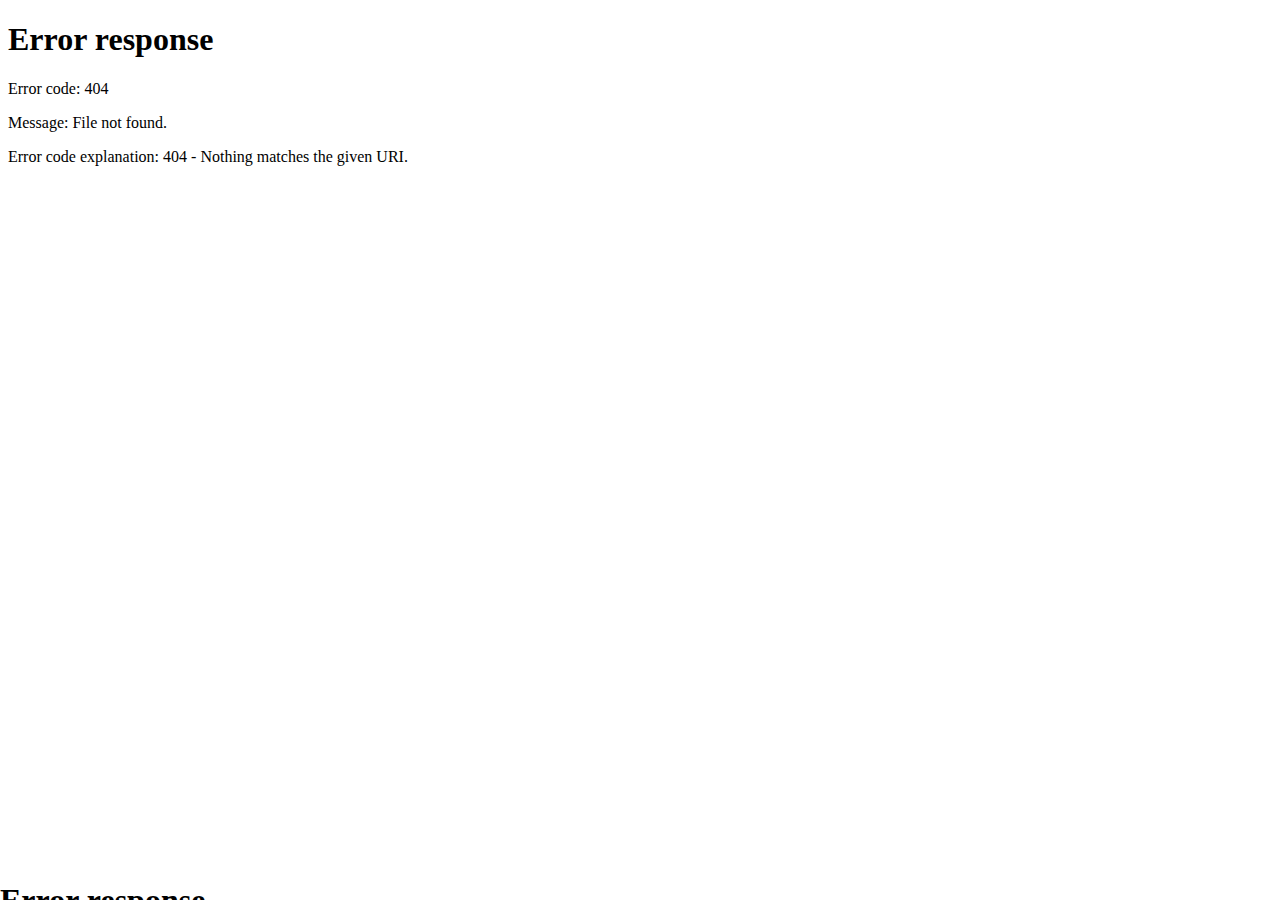
==== index.html @ fbbfac8f "Add files via upload" ====
<!-- saved from url=(0043)file:///C:/Users/1/Downloads/mp-billing.htm -->
<html xmlns:v="urn:schemas-microsoft-com:vml" xmlns:o="urn:schemas-microsoft-com:office:office" xmlns:x="urn:schemas-microsoft-com:office:excel" xmlns="http://www.w3.org/TR/REC-html40"><head><meta http-equiv="Content-Type" content="text/html; charset=UTF-8">
<meta name="Excel Workbook Frameset">

<meta name="ProgId" content="Excel.Sheet">
<meta name="Generator" content="Microsoft Excel 15">
<link rel="File-List" href="file:///C:/Users/1/Downloads/mp-billing_files/filelist.xml">
<!--[if !supportTabStrip]-->
<link id="shLink" href="file:///C:/Users/1/Downloads/mp-billing_files/sheet001.htm">

<link id="shLink">

<script language="JavaScript">
<!--
 var c_lTabs=1;

 var c_rgszSh=new Array(c_lTabs);
 c_rgszSh[0] = "Sheet3";



 var c_rgszClr=new Array(8);
 c_rgszClr[0]="window";
 c_rgszClr[1]="buttonface";
 c_rgszClr[2]="windowframe";
 c_rgszClr[3]="windowtext";
 c_rgszClr[4]="threedlightshadow";
 c_rgszClr[5]="threedhighlight";
 c_rgszClr[6]="threeddarkshadow";
 c_rgszClr[7]="threedshadow";

 var g_iShCur;
 var g_rglTabX=new Array(c_lTabs);

function fnGetIEVer()
{
 var ua=window.navigator.userAgent
 var msie=ua.indexOf("MSIE")
 if (msie>0 && window.navigator.platform=="Win32")
  return parseInt(ua.substring(msie+5,ua.indexOf(".", msie)));
 else
  return 0;
}

function fnBuildFrameset()
{
 var szHTML="<frameset rows=\"*,18\" border=0 width=0 frameborder=no framespacing=0>"+
  "<frame src=\""+document.all.item("shLink")[0].href+"\" name=\"frSheet\" noresize>"+
  "<frameset cols=\"54,*\" border=0 width=0 frameborder=no framespacing=0>"+
  "<frame src=\"\" name=\"frScroll\" marginwidth=0 marginheight=0 scrolling=no>"+
  "<frame src=\"\" name=\"frTabs\" marginwidth=0 marginheight=0 scrolling=no>"+
  "</frameset></frameset><plaintext>";

 with (document) {
  open("text/html","replace");
  write(szHTML);
  close();
 }

 fnBuildTabStrip();
}

function fnBuildTabStrip()
{
 var szHTML=
  "<html><head><style>.clScroll {font:8pt Courier New;color:"+c_rgszClr[6]+";cursor:default;line-height:10pt;}"+
  ".clScroll2 {font:10pt Arial;color:"+c_rgszClr[6]+";cursor:default;line-height:11pt;}</style></head>"+
  "<body onclick=\"event.returnValue=false;\" ondragstart=\"event.returnValue=false;\" onselectstart=\"event.returnValue=false;\" bgcolor="+c_rgszClr[4]+" topmargin=0 leftmargin=0><table cellpadding=0 cellspacing=0 width=100%>"+
  "<tr><td colspan=6 height=1 bgcolor="+c_rgszClr[2]+"></td></tr>"+
  "<tr><td style=\"font:1pt\">&nbsp;<td>"+
  "<td valign=top id=tdScroll class=\"clScroll\" onclick=\"parent.fnFastScrollTabs(0);\" onmouseover=\"parent.fnMouseOverScroll(0);\" onmouseout=\"parent.fnMouseOutScroll(0);\"><a>&#171;</a></td>"+
  "<td valign=top id=tdScroll class=\"clScroll2\" onclick=\"parent.fnScrollTabs(0);\" ondblclick=\"parent.fnScrollTabs(0);\" onmouseover=\"parent.fnMouseOverScroll(1);\" onmouseout=\"parent.fnMouseOutScroll(1);\"><a>&lt</a></td>"+
  "<td valign=top id=tdScroll class=\"clScroll2\" onclick=\"parent.fnScrollTabs(1);\" ondblclick=\"parent.fnScrollTabs(1);\" onmouseover=\"parent.fnMouseOverScroll(2);\" onmouseout=\"parent.fnMouseOutScroll(2);\"><a>&gt</a></td>"+
  "<td valign=top id=tdScroll class=\"clScroll\" onclick=\"parent.fnFastScrollTabs(1);\" onmouseover=\"parent.fnMouseOverScroll(3);\" onmouseout=\"parent.fnMouseOutScroll(3);\"><a>&#187;</a></td>"+
  "<td style=\"font:1pt\">&nbsp;<td></tr></table></body></html>";

 with (frames['frScroll'].document) {
  open("text/html","replace");
  write(szHTML);
  close();
 }

 szHTML =
  "<html><head>"+
  "<style>A:link,A:visited,A:active {text-decoration:none;"+"color:"+c_rgszClr[3]+";}"+
  ".clTab {cursor:hand;background:"+c_rgszClr[1]+";font:9pt Arial;padding-left:3px;padding-right:3px;text-align:center;}"+
  ".clBorder {background:"+c_rgszClr[2]+";font:1pt;}"+
  "</style></head><body onload=\"parent.fnInit();\" onselectstart=\"event.returnValue=false;\" ondragstart=\"event.returnValue=false;\" bgcolor="+c_rgszClr[4]+
  " topmargin=0 leftmargin=0><table id=tbTabs cellpadding=0 cellspacing=0>";

 var iCellCount=(c_lTabs+1)*2;

 var i;
 for (i=0;i<iCellCount;i+=2)
  szHTML+="<col width=1><col>";

 var iRow;
 for (iRow=0;iRow<6;iRow++) {

  szHTML+="<tr>";

  if (iRow==5)
   szHTML+="<td colspan="+iCellCount+"></td>";
  else {
   if (iRow==0) {
    for(i=0;i<iCellCount;i++)
     szHTML+="<td height=1 class=\"clBorder\"></td>";
   } else if (iRow==1) {
    for(i=0;i<c_lTabs;i++) {
     szHTML+="<td height=1 nowrap class=\"clBorder\">&nbsp;</td>";
     szHTML+=
      "<td id=tdTab height=1 nowrap class=\"clTab\" onmouseover=\"parent.fnMouseOverTab("+i+");\" onmouseout=\"parent.fnMouseOutTab("+i+");\">"+
      "<a href=\""+document.all.item("shLink")[i].href+"\" target=\"frSheet\" id=aTab>&nbsp;"+c_rgszSh[i]+"&nbsp;</a></td>";
    }
    szHTML+="<td id=tdTab height=1 nowrap class=\"clBorder\"><a id=aTab>&nbsp;</a></td><td width=100%></td>";
   } else if (iRow==2) {
    for (i=0;i<c_lTabs;i++)
     szHTML+="<td height=1></td><td height=1 class=\"clBorder\"></td>";
    szHTML+="<td height=1></td><td height=1></td>";
   } else if (iRow==3) {
    for (i=0;i<iCellCount;i++)
     szHTML+="<td height=1></td>";
   } else if (iRow==4) {
    for (i=0;i<c_lTabs;i++)
     szHTML+="<td height=1 width=1></td><td height=1></td>";
    szHTML+="<td height=1 width=1></td><td></td>";
   }
  }
  szHTML+="</tr>";
 }

 szHTML+="</table></body></html>";
 with (frames['frTabs'].document) {
  open("text/html","replace");
  charset=document.charset;
  write(szHTML);
  close();
 }
}

function fnInit()
{
 g_rglTabX[0]=0;
 var i;
 for (i=1;i<=c_lTabs;i++)
  with (frames['frTabs'].document.all.tbTabs.rows[1].cells[fnTabToCol(i-1)])
   g_rglTabX[i]=offsetLeft+offsetWidth-6;
}

function fnTabToCol(iTab)
{
 return 2*iTab+1;
}

function fnNextTab(fDir)
{
 var iNextTab=-1;
 var i;

 with (frames['frTabs'].document.body) {
  if (fDir==0) {
   if (scrollLeft>0) {
    for (i=0;i<c_lTabs&&g_rglTabX[i]<scrollLeft;i++);
    if (i<c_lTabs)
     iNextTab=i-1;
   }
  } else {
   if (g_rglTabX[c_lTabs]+6>offsetWidth+scrollLeft) {
    for (i=0;i<c_lTabs&&g_rglTabX[i]<=scrollLeft;i++);
    if (i<c_lTabs)
     iNextTab=i;
   }
  }
 }
 return iNextTab;
}

function fnScrollTabs(fDir)
{
 var iNextTab=fnNextTab(fDir);

 if (iNextTab>=0) {
  frames['frTabs'].scroll(g_rglTabX[iNextTab],0);
  return true;
 } else
  return false;
}

function fnFastScrollTabs(fDir)
{
 if (c_lTabs>16)
  frames['frTabs'].scroll(g_rglTabX[fDir?c_lTabs-1:0],0);
 else
  if (fnScrollTabs(fDir)>0) window.setTimeout("fnFastScrollTabs("+fDir+");",5);
}

function fnSetTabProps(iTab,fActive)
{
 var iCol=fnTabToCol(iTab);
 var i;

 if (iTab>=0) {
  with (frames['frTabs'].document.all) {
   with (tbTabs) {
    for (i=0;i<=4;i++) {
     with (rows[i]) {
      if (i==0)
       cells[iCol].style.background=c_rgszClr[fActive?0:2];
      else if (i>0 && i<4) {
       if (fActive) {
        cells[iCol-1].style.background=c_rgszClr[2];
        cells[iCol].style.background=c_rgszClr[0];
        cells[iCol+1].style.background=c_rgszClr[2];
       } else {
        if (i==1) {
         cells[iCol-1].style.background=c_rgszClr[2];
         cells[iCol].style.background=c_rgszClr[1];
         cells[iCol+1].style.background=c_rgszClr[2];
        } else {
         cells[iCol-1].style.background=c_rgszClr[4];
         cells[iCol].style.background=c_rgszClr[(i==2)?2:4];
         cells[iCol+1].style.background=c_rgszClr[4];
        }
       }
      } else
       cells[iCol].style.background=c_rgszClr[fActive?2:4];
     }
    }
   }
   with (aTab[iTab].style) {
    cursor=(fActive?"default":"hand");
    color=c_rgszClr[3];
   }
  }
 }
}

function fnMouseOverScroll(iCtl)
{
 frames['frScroll'].document.all.tdScroll[iCtl].style.color=c_rgszClr[7];
}

function fnMouseOutScroll(iCtl)
{
 frames['frScroll'].document.all.tdScroll[iCtl].style.color=c_rgszClr[6];
}

function fnMouseOverTab(iTab)
{
 if (iTab!=g_iShCur) {
  var iCol=fnTabToCol(iTab);
  with (frames['frTabs'].document.all) {
   tdTab[iTab].style.background=c_rgszClr[5];
  }
 }
}

function fnMouseOutTab(iTab)
{
 if (iTab>=0) {
  var elFrom=frames['frTabs'].event.srcElement;
  var elTo=frames['frTabs'].event.toElement;

  if ((!elTo) ||
   (elFrom.tagName==elTo.tagName) ||
   (elTo.tagName=="A" && elTo.parentElement!=elFrom) ||
   (elFrom.tagName=="A" && elFrom.parentElement!=elTo)) {

   if (iTab!=g_iShCur) {
    with (frames['frTabs'].document.all) {
     tdTab[iTab].style.background=c_rgszClr[1];
    }
   }
  }
 }
}

function fnSetActiveSheet(iSh)
{
 if (iSh!=g_iShCur) {
  fnSetTabProps(g_iShCur,false);
  fnSetTabProps(iSh,true);
  g_iShCur=iSh;
 }
}

 window.g_iIEVer=fnGetIEVer();
 if (window.g_iIEVer>=4)
  fnBuildFrameset();
//-->
</script>
<!--[endif]--><!--[if gte mso 9]><xml>
 <x:ExcelWorkbook>
  <x:ExcelWorksheets>
   <x:ExcelWorksheet>
    <x:Name>Sheet3</x:Name>
    <x:WorksheetSource HRef="mp-billing_files/sheet001.htm"/>
   </x:ExcelWorksheet>
  </x:ExcelWorksheets>
  <x:Stylesheet HRef="mp-billing_files/stylesheet.css"/>
  <x:WindowHeight>6684</x:WindowHeight>
  <x:WindowWidth>10536</x:WindowWidth>
  <x:WindowTopX>0</x:WindowTopX>
  <x:WindowTopY>0</x:WindowTopY>
  <x:ProtectStructure>False</x:ProtectStructure>
  <x:ProtectWindows>False</x:ProtectWindows>
 </x:ExcelWorkbook>
</xml><![endif]-->
</head>

<frameset rows="*,39" border="0" width="0" frameborder="no" framespacing="0">
 <frame src="./index_files/sheet001.html" name="frSheet">
 <frame src="./index_files/tabstrip.html" name="frTabs" marginwidth="0" marginheight="0">
 <noframes>
  <body>
   <p>This page uses frames, but your browser doesn't support them.</p>
  </body>
 </noframes>
</frameset>

</html>
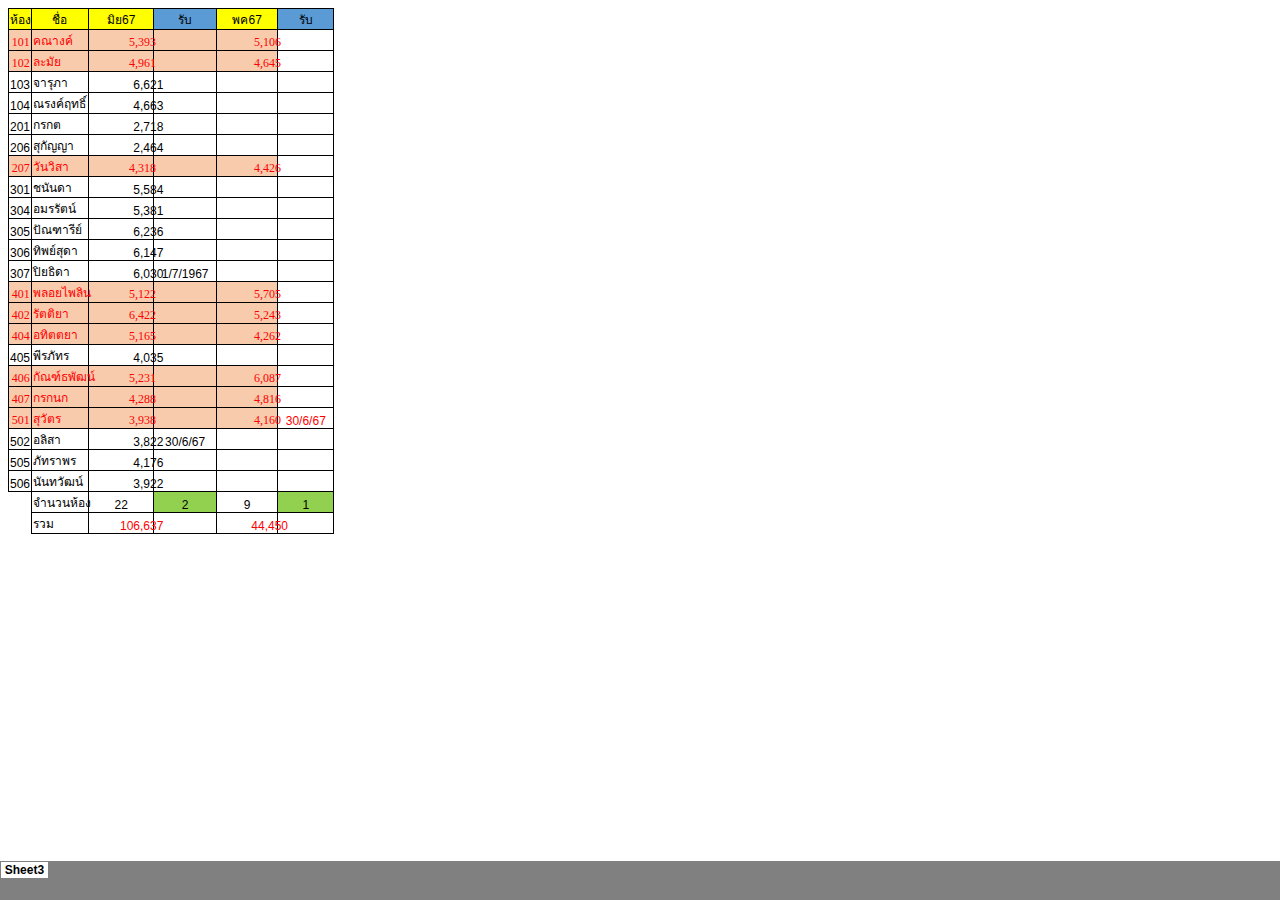
==== commit 2ad5bc7d: "Update and rename mp-billing.htm to index.html" ====
--- a/index.html
+++ b/index.html
@@ -1,322 +1,324 @@
-
-<!-- saved from url=(0043)file:///C:/Users/1/Downloads/mp-billing.htm -->
-<html xmlns:v="urn:schemas-microsoft-com:vml" xmlns:o="urn:schemas-microsoft-com:office:office" xmlns:x="urn:schemas-microsoft-com:office:excel" xmlns="http://www.w3.org/TR/REC-html40"><head><meta http-equiv="Content-Type" content="text/html; charset=UTF-8">
-<meta name="Excel Workbook Frameset">
-
-<meta name="ProgId" content="Excel.Sheet">
-<meta name="Generator" content="Microsoft Excel 15">
-<link rel="File-List" href="file:///C:/Users/1/Downloads/mp-billing_files/filelist.xml">
-<!--[if !supportTabStrip]-->
-<link id="shLink" href="file:///C:/Users/1/Downloads/mp-billing_files/sheet001.htm">
-
-<link id="shLink">
-
-<script language="JavaScript">
-<!--
- var c_lTabs=1;
-
- var c_rgszSh=new Array(c_lTabs);
- c_rgszSh[0] = "Sheet3";
-
-
-
- var c_rgszClr=new Array(8);
- c_rgszClr[0]="window";
- c_rgszClr[1]="buttonface";
- c_rgszClr[2]="windowframe";
- c_rgszClr[3]="windowtext";
- c_rgszClr[4]="threedlightshadow";
- c_rgszClr[5]="threedhighlight";
- c_rgszClr[6]="threeddarkshadow";
- c_rgszClr[7]="threedshadow";
-
- var g_iShCur;
- var g_rglTabX=new Array(c_lTabs);
-
-function fnGetIEVer()
-{
- var ua=window.navigator.userAgent
- var msie=ua.indexOf("MSIE")
- if (msie>0 && window.navigator.platform=="Win32")
-  return parseInt(ua.substring(msie+5,ua.indexOf(".", msie)));
- else
-  return 0;
-}
-
-function fnBuildFrameset()
-{
- var szHTML="<frameset rows=\"*,18\" border=0 width=0 frameborder=no framespacing=0>"+
-  "<frame src=\""+document.all.item("shLink")[0].href+"\" name=\"frSheet\" noresize>"+
-  "<frameset cols=\"54,*\" border=0 width=0 frameborder=no framespacing=0>"+
-  "<frame src=\"\" name=\"frScroll\" marginwidth=0 marginheight=0 scrolling=no>"+
-  "<frame src=\"\" name=\"frTabs\" marginwidth=0 marginheight=0 scrolling=no>"+
-  "</frameset></frameset><plaintext>";
-
- with (document) {
-  open("text/html","replace");
-  write(szHTML);
-  close();
- }
-
- fnBuildTabStrip();
-}
-
-function fnBuildTabStrip()
-{
- var szHTML=
-  "<html><head><style>.clScroll {font:8pt Courier New;color:"+c_rgszClr[6]+";cursor:default;line-height:10pt;}"+
-  ".clScroll2 {font:10pt Arial;color:"+c_rgszClr[6]+";cursor:default;line-height:11pt;}</style></head>"+
-  "<body onclick=\"event.returnValue=false;\" ondragstart=\"event.returnValue=false;\" onselectstart=\"event.returnValue=false;\" bgcolor="+c_rgszClr[4]+" topmargin=0 leftmargin=0><table cellpadding=0 cellspacing=0 width=100%>"+
-  "<tr><td colspan=6 height=1 bgcolor="+c_rgszClr[2]+"></td></tr>"+
-  "<tr><td style=\"font:1pt\">&nbsp;<td>"+
-  "<td valign=top id=tdScroll class=\"clScroll\" onclick=\"parent.fnFastScrollTabs(0);\" onmouseover=\"parent.fnMouseOverScroll(0);\" onmouseout=\"parent.fnMouseOutScroll(0);\"><a>&#171;</a></td>"+
-  "<td valign=top id=tdScroll class=\"clScroll2\" onclick=\"parent.fnScrollTabs(0);\" ondblclick=\"parent.fnScrollTabs(0);\" onmouseover=\"parent.fnMouseOverScroll(1);\" onmouseout=\"parent.fnMouseOutScroll(1);\"><a>&lt</a></td>"+
-  "<td valign=top id=tdScroll class=\"clScroll2\" onclick=\"parent.fnScrollTabs(1);\" ondblclick=\"parent.fnScrollTabs(1);\" onmouseover=\"parent.fnMouseOverScroll(2);\" onmouseout=\"parent.fnMouseOutScroll(2);\"><a>&gt</a></td>"+
-  "<td valign=top id=tdScroll class=\"clScroll\" onclick=\"parent.fnFastScrollTabs(1);\" onmouseover=\"parent.fnMouseOverScroll(3);\" onmouseout=\"parent.fnMouseOutScroll(3);\"><a>&#187;</a></td>"+
-  "<td style=\"font:1pt\">&nbsp;<td></tr></table></body></html>";
-
- with (frames['frScroll'].document) {
-  open("text/html","replace");
-  write(szHTML);
-  close();
- }
-
- szHTML =
-  "<html><head>"+
-  "<style>A:link,A:visited,A:active {text-decoration:none;"+"color:"+c_rgszClr[3]+";}"+
-  ".clTab {cursor:hand;background:"+c_rgszClr[1]+";font:9pt Arial;padding-left:3px;padding-right:3px;text-align:center;}"+
-  ".clBorder {background:"+c_rgszClr[2]+";font:1pt;}"+
-  "</style></head><body onload=\"parent.fnInit();\" onselectstart=\"event.returnValue=false;\" ondragstart=\"event.returnValue=false;\" bgcolor="+c_rgszClr[4]+
-  " topmargin=0 leftmargin=0><table id=tbTabs cellpadding=0 cellspacing=0>";
-
- var iCellCount=(c_lTabs+1)*2;
-
- var i;
- for (i=0;i<iCellCount;i+=2)
-  szHTML+="<col width=1><col>";
-
- var iRow;
- for (iRow=0;iRow<6;iRow++) {
-
-  szHTML+="<tr>";
-
-  if (iRow==5)
-   szHTML+="<td colspan="+iCellCount+"></td>";
-  else {
-   if (iRow==0) {
-    for(i=0;i<iCellCount;i++)
-     szHTML+="<td height=1 class=\"clBorder\"></td>";
-   } else if (iRow==1) {
-    for(i=0;i<c_lTabs;i++) {
-     szHTML+="<td height=1 nowrap class=\"clBorder\">&nbsp;</td>";
-     szHTML+=
-      "<td id=tdTab height=1 nowrap class=\"clTab\" onmouseover=\"parent.fnMouseOverTab("+i+");\" onmouseout=\"parent.fnMouseOutTab("+i+");\">"+
-      "<a href=\""+document.all.item("shLink")[i].href+"\" target=\"frSheet\" id=aTab>&nbsp;"+c_rgszSh[i]+"&nbsp;</a></td>";
-    }
-    szHTML+="<td id=tdTab height=1 nowrap class=\"clBorder\"><a id=aTab>&nbsp;</a></td><td width=100%></td>";
-   } else if (iRow==2) {
-    for (i=0;i<c_lTabs;i++)
-     szHTML+="<td height=1></td><td height=1 class=\"clBorder\"></td>";
-    szHTML+="<td height=1></td><td height=1></td>";
-   } else if (iRow==3) {
-    for (i=0;i<iCellCount;i++)
-     szHTML+="<td height=1></td>";
-   } else if (iRow==4) {
-    for (i=0;i<c_lTabs;i++)
-     szHTML+="<td height=1 width=1></td><td height=1></td>";
-    szHTML+="<td height=1 width=1></td><td></td>";
-   }
-  }
-  szHTML+="</tr>";
- }
-
- szHTML+="</table></body></html>";
- with (frames['frTabs'].document) {
-  open("text/html","replace");
-  charset=document.charset;
-  write(szHTML);
-  close();
- }
-}
-
-function fnInit()
-{
- g_rglTabX[0]=0;
- var i;
- for (i=1;i<=c_lTabs;i++)
-  with (frames['frTabs'].document.all.tbTabs.rows[1].cells[fnTabToCol(i-1)])
-   g_rglTabX[i]=offsetLeft+offsetWidth-6;
-}
-
-function fnTabToCol(iTab)
-{
- return 2*iTab+1;
-}
-
-function fnNextTab(fDir)
-{
- var iNextTab=-1;
- var i;
-
- with (frames['frTabs'].document.body) {
-  if (fDir==0) {
-   if (scrollLeft>0) {
-    for (i=0;i<c_lTabs&&g_rglTabX[i]<scrollLeft;i++);
-    if (i<c_lTabs)
-     iNextTab=i-1;
-   }
-  } else {
-   if (g_rglTabX[c_lTabs]+6>offsetWidth+scrollLeft) {
-    for (i=0;i<c_lTabs&&g_rglTabX[i]<=scrollLeft;i++);
-    if (i<c_lTabs)
-     iNextTab=i;
-   }
-  }
- }
- return iNextTab;
-}
-
-function fnScrollTabs(fDir)
-{
- var iNextTab=fnNextTab(fDir);
-
- if (iNextTab>=0) {
-  frames['frTabs'].scroll(g_rglTabX[iNextTab],0);
-  return true;
- } else
-  return false;
-}
-
-function fnFastScrollTabs(fDir)
-{
- if (c_lTabs>16)
-  frames['frTabs'].scroll(g_rglTabX[fDir?c_lTabs-1:0],0);
- else
-  if (fnScrollTabs(fDir)>0) window.setTimeout("fnFastScrollTabs("+fDir+");",5);
-}
-
-function fnSetTabProps(iTab,fActive)
-{
- var iCol=fnTabToCol(iTab);
- var i;
-
- if (iTab>=0) {
-  with (frames['frTabs'].document.all) {
-   with (tbTabs) {
-    for (i=0;i<=4;i++) {
-     with (rows[i]) {
-      if (i==0)
-       cells[iCol].style.background=c_rgszClr[fActive?0:2];
-      else if (i>0 && i<4) {
-       if (fActive) {
-        cells[iCol-1].style.background=c_rgszClr[2];
-        cells[iCol].style.background=c_rgszClr[0];
-        cells[iCol+1].style.background=c_rgszClr[2];
-       } else {
-        if (i==1) {
-         cells[iCol-1].style.background=c_rgszClr[2];
-         cells[iCol].style.background=c_rgszClr[1];
-         cells[iCol+1].style.background=c_rgszClr[2];
-        } else {
-         cells[iCol-1].style.background=c_rgszClr[4];
-         cells[iCol].style.background=c_rgszClr[(i==2)?2:4];
-         cells[iCol+1].style.background=c_rgszClr[4];
-        }
-       }
-      } else
-       cells[iCol].style.background=c_rgszClr[fActive?2:4];
-     }
-    }
-   }
-   with (aTab[iTab].style) {
-    cursor=(fActive?"default":"hand");
-    color=c_rgszClr[3];
-   }
-  }
- }
-}
-
-function fnMouseOverScroll(iCtl)
-{
- frames['frScroll'].document.all.tdScroll[iCtl].style.color=c_rgszClr[7];
-}
-
-function fnMouseOutScroll(iCtl)
-{
- frames['frScroll'].document.all.tdScroll[iCtl].style.color=c_rgszClr[6];
-}
-
-function fnMouseOverTab(iTab)
-{
- if (iTab!=g_iShCur) {
-  var iCol=fnTabToCol(iTab);
-  with (frames['frTabs'].document.all) {
-   tdTab[iTab].style.background=c_rgszClr[5];
-  }
- }
-}
-
-function fnMouseOutTab(iTab)
-{
- if (iTab>=0) {
-  var elFrom=frames['frTabs'].event.srcElement;
-  var elTo=frames['frTabs'].event.toElement;
-
-  if ((!elTo) ||
-   (elFrom.tagName==elTo.tagName) ||
-   (elTo.tagName=="A" && elTo.parentElement!=elFrom) ||
-   (elFrom.tagName=="A" && elFrom.parentElement!=elTo)) {
-
-   if (iTab!=g_iShCur) {
-    with (frames['frTabs'].document.all) {
-     tdTab[iTab].style.background=c_rgszClr[1];
-    }
-   }
-  }
- }
-}
-
-function fnSetActiveSheet(iSh)
-{
- if (iSh!=g_iShCur) {
-  fnSetTabProps(g_iShCur,false);
-  fnSetTabProps(iSh,true);
-  g_iShCur=iSh;
- }
-}
-
- window.g_iIEVer=fnGetIEVer();
- if (window.g_iIEVer>=4)
-  fnBuildFrameset();
-//-->
-</script>
-<!--[endif]--><!--[if gte mso 9]><xml>
- <x:ExcelWorkbook>
-  <x:ExcelWorksheets>
-   <x:ExcelWorksheet>
-    <x:Name>Sheet3</x:Name>
-    <x:WorksheetSource HRef="mp-billing_files/sheet001.htm"/>
-   </x:ExcelWorksheet>
-  </x:ExcelWorksheets>
-  <x:Stylesheet HRef="mp-billing_files/stylesheet.css"/>
-  <x:WindowHeight>6684</x:WindowHeight>
-  <x:WindowWidth>10536</x:WindowWidth>
-  <x:WindowTopX>0</x:WindowTopX>
-  <x:WindowTopY>0</x:WindowTopY>
-  <x:ProtectStructure>False</x:ProtectStructure>
-  <x:ProtectWindows>False</x:ProtectWindows>
- </x:ExcelWorkbook>
-</xml><![endif]-->
-</head>
-
-<frameset rows="*,39" border="0" width="0" frameborder="no" framespacing="0">
- <frame src="./index_files/sheet001.html" name="frSheet">
- <frame src="./index_files/tabstrip.html" name="frTabs" marginwidth="0" marginheight="0">
- <noframes>
-  <body>
-   <p>This page uses frames, but your browser doesn't support them.</p>
-  </body>
- </noframes>
-</frameset>
-
-</html>+<html xmlns:v="urn:schemas-microsoft-com:vml"
+xmlns:o="urn:schemas-microsoft-com:office:office"
+xmlns:x="urn:schemas-microsoft-com:office:excel"
+xmlns="http://www.w3.org/TR/REC-html40">
+
+<head>
+<meta name="Excel Workbook Frameset">
+<meta http-equiv=Content-Type content="text/html; charset=utf-8">
+<meta name=ProgId content=Excel.Sheet>
+<meta name=Generator content="Microsoft Excel 15">
+<link rel=File-List href="mp-billing_files/filelist.xml">
+<![if !supportTabStrip]>
+<link id="shLink" href="mp-billing_files/sheet001.htm">
+
+<link id="shLink">
+
+<script language="JavaScript">
+<!--
+ var c_lTabs=1;
+
+ var c_rgszSh=new Array(c_lTabs);
+ c_rgszSh[0] = "Sheet3";
+
+
+
+ var c_rgszClr=new Array(8);
+ c_rgszClr[0]="window";
+ c_rgszClr[1]="buttonface";
+ c_rgszClr[2]="windowframe";
+ c_rgszClr[3]="windowtext";
+ c_rgszClr[4]="threedlightshadow";
+ c_rgszClr[5]="threedhighlight";
+ c_rgszClr[6]="threeddarkshadow";
+ c_rgszClr[7]="threedshadow";
+
+ var g_iShCur;
+ var g_rglTabX=new Array(c_lTabs);
+
+function fnGetIEVer()
+{
+ var ua=window.navigator.userAgent
+ var msie=ua.indexOf("MSIE")
+ if (msie>0 && window.navigator.platform=="Win32")
+  return parseInt(ua.substring(msie+5,ua.indexOf(".", msie)));
+ else
+  return 0;
+}
+
+function fnBuildFrameset()
+{
+ var szHTML="<frameset rows=\"*,18\" border=0 width=0 frameborder=no framespacing=0>"+
+  "<frame src=\""+document.all.item("shLink")[0].href+"\" name=\"frSheet\" noresize>"+
+  "<frameset cols=\"54,*\" border=0 width=0 frameborder=no framespacing=0>"+
+  "<frame src=\"\" name=\"frScroll\" marginwidth=0 marginheight=0 scrolling=no>"+
+  "<frame src=\"\" name=\"frTabs\" marginwidth=0 marginheight=0 scrolling=no>"+
+  "</frameset></frameset><plaintext>";
+
+ with (document) {
+  open("text/html","replace");
+  write(szHTML);
+  close();
+ }
+
+ fnBuildTabStrip();
+}
+
+function fnBuildTabStrip()
+{
+ var szHTML=
+  "<html><head><style>.clScroll {font:8pt Courier New;color:"+c_rgszClr[6]+";cursor:default;line-height:10pt;}"+
+  ".clScroll2 {font:10pt Arial;color:"+c_rgszClr[6]+";cursor:default;line-height:11pt;}</style></head>"+
+  "<body onclick=\"event.returnValue=false;\" ondragstart=\"event.returnValue=false;\" onselectstart=\"event.returnValue=false;\" bgcolor="+c_rgszClr[4]+" topmargin=0 leftmargin=0><table cellpadding=0 cellspacing=0 width=100%>"+
+  "<tr><td colspan=6 height=1 bgcolor="+c_rgszClr[2]+"></td></tr>"+
+  "<tr><td style=\"font:1pt\">&nbsp;<td>"+
+  "<td valign=top id=tdScroll class=\"clScroll\" onclick=\"parent.fnFastScrollTabs(0);\" onmouseover=\"parent.fnMouseOverScroll(0);\" onmouseout=\"parent.fnMouseOutScroll(0);\"><a>&#171;</a></td>"+
+  "<td valign=top id=tdScroll class=\"clScroll2\" onclick=\"parent.fnScrollTabs(0);\" ondblclick=\"parent.fnScrollTabs(0);\" onmouseover=\"parent.fnMouseOverScroll(1);\" onmouseout=\"parent.fnMouseOutScroll(1);\"><a>&lt</a></td>"+
+  "<td valign=top id=tdScroll class=\"clScroll2\" onclick=\"parent.fnScrollTabs(1);\" ondblclick=\"parent.fnScrollTabs(1);\" onmouseover=\"parent.fnMouseOverScroll(2);\" onmouseout=\"parent.fnMouseOutScroll(2);\"><a>&gt</a></td>"+
+  "<td valign=top id=tdScroll class=\"clScroll\" onclick=\"parent.fnFastScrollTabs(1);\" onmouseover=\"parent.fnMouseOverScroll(3);\" onmouseout=\"parent.fnMouseOutScroll(3);\"><a>&#187;</a></td>"+
+  "<td style=\"font:1pt\">&nbsp;<td></tr></table></body></html>";
+
+ with (frames['frScroll'].document) {
+  open("text/html","replace");
+  write(szHTML);
+  close();
+ }
+
+ szHTML =
+  "<html><head>"+
+  "<style>A:link,A:visited,A:active {text-decoration:none;"+"color:"+c_rgszClr[3]+";}"+
+  ".clTab {cursor:hand;background:"+c_rgszClr[1]+";font:9pt Arial;padding-left:3px;padding-right:3px;text-align:center;}"+
+  ".clBorder {background:"+c_rgszClr[2]+";font:1pt;}"+
+  "</style></head><body onload=\"parent.fnInit();\" onselectstart=\"event.returnValue=false;\" ondragstart=\"event.returnValue=false;\" bgcolor="+c_rgszClr[4]+
+  " topmargin=0 leftmargin=0><table id=tbTabs cellpadding=0 cellspacing=0>";
+
+ var iCellCount=(c_lTabs+1)*2;
+
+ var i;
+ for (i=0;i<iCellCount;i+=2)
+  szHTML+="<col width=1><col>";
+
+ var iRow;
+ for (iRow=0;iRow<6;iRow++) {
+
+  szHTML+="<tr>";
+
+  if (iRow==5)
+   szHTML+="<td colspan="+iCellCount+"></td>";
+  else {
+   if (iRow==0) {
+    for(i=0;i<iCellCount;i++)
+     szHTML+="<td height=1 class=\"clBorder\"></td>";
+   } else if (iRow==1) {
+    for(i=0;i<c_lTabs;i++) {
+     szHTML+="<td height=1 nowrap class=\"clBorder\">&nbsp;</td>";
+     szHTML+=
+      "<td id=tdTab height=1 nowrap class=\"clTab\" onmouseover=\"parent.fnMouseOverTab("+i+");\" onmouseout=\"parent.fnMouseOutTab("+i+");\">"+
+      "<a href=\""+document.all.item("shLink")[i].href+"\" target=\"frSheet\" id=aTab>&nbsp;"+c_rgszSh[i]+"&nbsp;</a></td>";
+    }
+    szHTML+="<td id=tdTab height=1 nowrap class=\"clBorder\"><a id=aTab>&nbsp;</a></td><td width=100%></td>";
+   } else if (iRow==2) {
+    for (i=0;i<c_lTabs;i++)
+     szHTML+="<td height=1></td><td height=1 class=\"clBorder\"></td>";
+    szHTML+="<td height=1></td><td height=1></td>";
+   } else if (iRow==3) {
+    for (i=0;i<iCellCount;i++)
+     szHTML+="<td height=1></td>";
+   } else if (iRow==4) {
+    for (i=0;i<c_lTabs;i++)
+     szHTML+="<td height=1 width=1></td><td height=1></td>";
+    szHTML+="<td height=1 width=1></td><td></td>";
+   }
+  }
+  szHTML+="</tr>";
+ }
+
+ szHTML+="</table></body></html>";
+ with (frames['frTabs'].document) {
+  open("text/html","replace");
+  charset=document.charset;
+  write(szHTML);
+  close();
+ }
+}
+
+function fnInit()
+{
+ g_rglTabX[0]=0;
+ var i;
+ for (i=1;i<=c_lTabs;i++)
+  with (frames['frTabs'].document.all.tbTabs.rows[1].cells[fnTabToCol(i-1)])
+   g_rglTabX[i]=offsetLeft+offsetWidth-6;
+}
+
+function fnTabToCol(iTab)
+{
+ return 2*iTab+1;
+}
+
+function fnNextTab(fDir)
+{
+ var iNextTab=-1;
+ var i;
+
+ with (frames['frTabs'].document.body) {
+  if (fDir==0) {
+   if (scrollLeft>0) {
+    for (i=0;i<c_lTabs&&g_rglTabX[i]<scrollLeft;i++);
+    if (i<c_lTabs)
+     iNextTab=i-1;
+   }
+  } else {
+   if (g_rglTabX[c_lTabs]+6>offsetWidth+scrollLeft) {
+    for (i=0;i<c_lTabs&&g_rglTabX[i]<=scrollLeft;i++);
+    if (i<c_lTabs)
+     iNextTab=i;
+   }
+  }
+ }
+ return iNextTab;
+}
+
+function fnScrollTabs(fDir)
+{
+ var iNextTab=fnNextTab(fDir);
+
+ if (iNextTab>=0) {
+  frames['frTabs'].scroll(g_rglTabX[iNextTab],0);
+  return true;
+ } else
+  return false;
+}
+
+function fnFastScrollTabs(fDir)
+{
+ if (c_lTabs>16)
+  frames['frTabs'].scroll(g_rglTabX[fDir?c_lTabs-1:0],0);
+ else
+  if (fnScrollTabs(fDir)>0) window.setTimeout("fnFastScrollTabs("+fDir+");",5);
+}
+
+function fnSetTabProps(iTab,fActive)
+{
+ var iCol=fnTabToCol(iTab);
+ var i;
+
+ if (iTab>=0) {
+  with (frames['frTabs'].document.all) {
+   with (tbTabs) {
+    for (i=0;i<=4;i++) {
+     with (rows[i]) {
+      if (i==0)
+       cells[iCol].style.background=c_rgszClr[fActive?0:2];
+      else if (i>0 && i<4) {
+       if (fActive) {
+        cells[iCol-1].style.background=c_rgszClr[2];
+        cells[iCol].style.background=c_rgszClr[0];
+        cells[iCol+1].style.background=c_rgszClr[2];
+       } else {
+        if (i==1) {
+         cells[iCol-1].style.background=c_rgszClr[2];
+         cells[iCol].style.background=c_rgszClr[1];
+         cells[iCol+1].style.background=c_rgszClr[2];
+        } else {
+         cells[iCol-1].style.background=c_rgszClr[4];
+         cells[iCol].style.background=c_rgszClr[(i==2)?2:4];
+         cells[iCol+1].style.background=c_rgszClr[4];
+        }
+       }
+      } else
+       cells[iCol].style.background=c_rgszClr[fActive?2:4];
+     }
+    }
+   }
+   with (aTab[iTab].style) {
+    cursor=(fActive?"default":"hand");
+    color=c_rgszClr[3];
+   }
+  }
+ }
+}
+
+function fnMouseOverScroll(iCtl)
+{
+ frames['frScroll'].document.all.tdScroll[iCtl].style.color=c_rgszClr[7];
+}
+
+function fnMouseOutScroll(iCtl)
+{
+ frames['frScroll'].document.all.tdScroll[iCtl].style.color=c_rgszClr[6];
+}
+
+function fnMouseOverTab(iTab)
+{
+ if (iTab!=g_iShCur) {
+  var iCol=fnTabToCol(iTab);
+  with (frames['frTabs'].document.all) {
+   tdTab[iTab].style.background=c_rgszClr[5];
+  }
+ }
+}
+
+function fnMouseOutTab(iTab)
+{
+ if (iTab>=0) {
+  var elFrom=frames['frTabs'].event.srcElement;
+  var elTo=frames['frTabs'].event.toElement;
+
+  if ((!elTo) ||
+   (elFrom.tagName==elTo.tagName) ||
+   (elTo.tagName=="A" && elTo.parentElement!=elFrom) ||
+   (elFrom.tagName=="A" && elFrom.parentElement!=elTo)) {
+
+   if (iTab!=g_iShCur) {
+    with (frames['frTabs'].document.all) {
+     tdTab[iTab].style.background=c_rgszClr[1];
+    }
+   }
+  }
+ }
+}
+
+function fnSetActiveSheet(iSh)
+{
+ if (iSh!=g_iShCur) {
+  fnSetTabProps(g_iShCur,false);
+  fnSetTabProps(iSh,true);
+  g_iShCur=iSh;
+ }
+}
+
+ window.g_iIEVer=fnGetIEVer();
+ if (window.g_iIEVer>=4)
+  fnBuildFrameset();
+//-->
+</script>
+<![endif]><!--[if gte mso 9]><xml>
+ <x:ExcelWorkbook>
+  <x:ExcelWorksheets>
+   <x:ExcelWorksheet>
+    <x:Name>Sheet3</x:Name>
+    <x:WorksheetSource HRef="mp-billing_files/sheet001.htm"/>
+   </x:ExcelWorksheet>
+  </x:ExcelWorksheets>
+  <x:Stylesheet HRef="mp-billing_files/stylesheet.css"/>
+  <x:WindowHeight>6684</x:WindowHeight>
+  <x:WindowWidth>10536</x:WindowWidth>
+  <x:WindowTopX>0</x:WindowTopX>
+  <x:WindowTopY>0</x:WindowTopY>
+  <x:ProtectStructure>False</x:ProtectStructure>
+  <x:ProtectWindows>False</x:ProtectWindows>
+ </x:ExcelWorkbook>
+</xml><![endif]-->
+</head>
+
+<frameset rows="*,39" border=0 width=0 frameborder=no framespacing=0>
+ <frame src="mp-billing_files/sheet001.htm" name="frSheet">
+ <frame src="mp-billing_files/tabstrip.htm" name="frTabs" marginwidth=0 marginheight=0>
+ <noframes>
+  <body>
+   <p>This page uses frames, but your browser doesn't support them.</p>
+  </body>
+ </noframes>
+</frameset>
+</html>
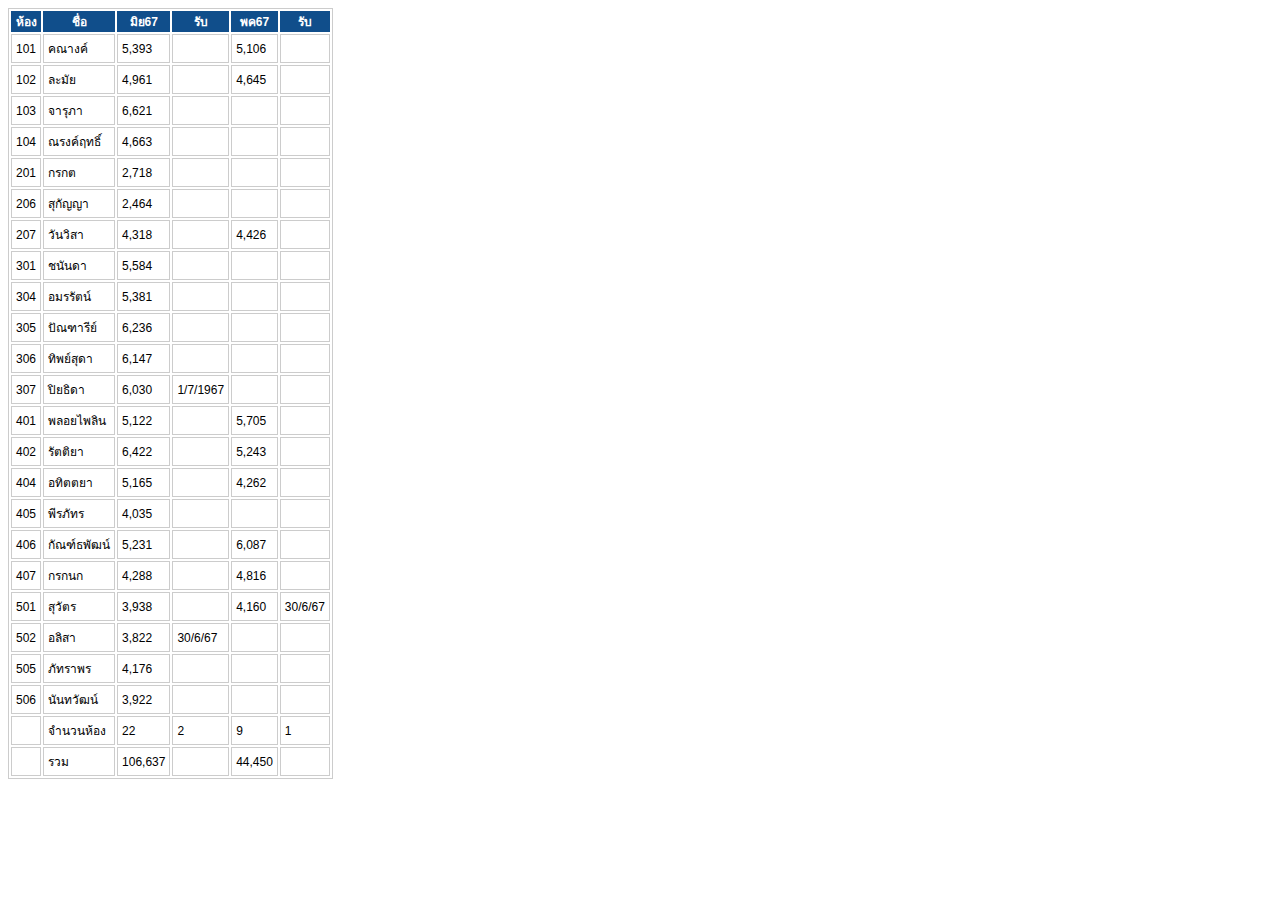
==== commit 7b1a40f9: "Add files via upload" ====
--- a/index.html
+++ b/index.html
@@ -1,324 +1,52 @@
-<html xmlns:v="urn:schemas-microsoft-com:vml"
-xmlns:o="urn:schemas-microsoft-com:office:office"
-xmlns:x="urn:schemas-microsoft-com:office:excel"
-xmlns="http://www.w3.org/TR/REC-html40">
-
+<!DOCTYPE html>
+<html>
 <head>
-<meta name="Excel Workbook Frameset">
-<meta http-equiv=Content-Type content="text/html; charset=utf-8">
-<meta name=ProgId content=Excel.Sheet>
-<meta name=Generator content="Microsoft Excel 15">
-<link rel=File-List href="mp-billing_files/filelist.xml">
-<![if !supportTabStrip]>
-<link id="shLink" href="mp-billing_files/sheet001.htm">
-
-<link id="shLink">
-
-<script language="JavaScript">
-<!--
- var c_lTabs=1;
-
- var c_rgszSh=new Array(c_lTabs);
- c_rgszSh[0] = "Sheet3";
-
-
-
- var c_rgszClr=new Array(8);
- c_rgszClr[0]="window";
- c_rgszClr[1]="buttonface";
- c_rgszClr[2]="windowframe";
- c_rgszClr[3]="windowtext";
- c_rgszClr[4]="threedlightshadow";
- c_rgszClr[5]="threedhighlight";
- c_rgszClr[6]="threeddarkshadow";
- c_rgszClr[7]="threedshadow";
-
- var g_iShCur;
- var g_rglTabX=new Array(c_lTabs);
-
-function fnGetIEVer()
-{
- var ua=window.navigator.userAgent
- var msie=ua.indexOf("MSIE")
- if (msie>0 && window.navigator.platform=="Win32")
-  return parseInt(ua.substring(msie+5,ua.indexOf(".", msie)));
- else
-  return 0;
-}
-
-function fnBuildFrameset()
-{
- var szHTML="<frameset rows=\"*,18\" border=0 width=0 frameborder=no framespacing=0>"+
-  "<frame src=\""+document.all.item("shLink")[0].href+"\" name=\"frSheet\" noresize>"+
-  "<frameset cols=\"54,*\" border=0 width=0 frameborder=no framespacing=0>"+
-  "<frame src=\"\" name=\"frScroll\" marginwidth=0 marginheight=0 scrolling=no>"+
-  "<frame src=\"\" name=\"frTabs\" marginwidth=0 marginheight=0 scrolling=no>"+
-  "</frameset></frameset><plaintext>";
-
- with (document) {
-  open("text/html","replace");
-  write(szHTML);
-  close();
- }
-
- fnBuildTabStrip();
-}
-
-function fnBuildTabStrip()
-{
- var szHTML=
-  "<html><head><style>.clScroll {font:8pt Courier New;color:"+c_rgszClr[6]+";cursor:default;line-height:10pt;}"+
-  ".clScroll2 {font:10pt Arial;color:"+c_rgszClr[6]+";cursor:default;line-height:11pt;}</style></head>"+
-  "<body onclick=\"event.returnValue=false;\" ondragstart=\"event.returnValue=false;\" onselectstart=\"event.returnValue=false;\" bgcolor="+c_rgszClr[4]+" topmargin=0 leftmargin=0><table cellpadding=0 cellspacing=0 width=100%>"+
-  "<tr><td colspan=6 height=1 bgcolor="+c_rgszClr[2]+"></td></tr>"+
-  "<tr><td style=\"font:1pt\">&nbsp;<td>"+
-  "<td valign=top id=tdScroll class=\"clScroll\" onclick=\"parent.fnFastScrollTabs(0);\" onmouseover=\"parent.fnMouseOverScroll(0);\" onmouseout=\"parent.fnMouseOutScroll(0);\"><a>&#171;</a></td>"+
-  "<td valign=top id=tdScroll class=\"clScroll2\" onclick=\"parent.fnScrollTabs(0);\" ondblclick=\"parent.fnScrollTabs(0);\" onmouseover=\"parent.fnMouseOverScroll(1);\" onmouseout=\"parent.fnMouseOutScroll(1);\"><a>&lt</a></td>"+
-  "<td valign=top id=tdScroll class=\"clScroll2\" onclick=\"parent.fnScrollTabs(1);\" ondblclick=\"parent.fnScrollTabs(1);\" onmouseover=\"parent.fnMouseOverScroll(2);\" onmouseout=\"parent.fnMouseOutScroll(2);\"><a>&gt</a></td>"+
-  "<td valign=top id=tdScroll class=\"clScroll\" onclick=\"parent.fnFastScrollTabs(1);\" onmouseover=\"parent.fnMouseOverScroll(3);\" onmouseout=\"parent.fnMouseOutScroll(3);\"><a>&#187;</a></td>"+
-  "<td style=\"font:1pt\">&nbsp;<td></tr></table></body></html>";
-
- with (frames['frScroll'].document) {
-  open("text/html","replace");
-  write(szHTML);
-  close();
- }
-
- szHTML =
-  "<html><head>"+
-  "<style>A:link,A:visited,A:active {text-decoration:none;"+"color:"+c_rgszClr[3]+";}"+
-  ".clTab {cursor:hand;background:"+c_rgszClr[1]+";font:9pt Arial;padding-left:3px;padding-right:3px;text-align:center;}"+
-  ".clBorder {background:"+c_rgszClr[2]+";font:1pt;}"+
-  "</style></head><body onload=\"parent.fnInit();\" onselectstart=\"event.returnValue=false;\" ondragstart=\"event.returnValue=false;\" bgcolor="+c_rgszClr[4]+
-  " topmargin=0 leftmargin=0><table id=tbTabs cellpadding=0 cellspacing=0>";
-
- var iCellCount=(c_lTabs+1)*2;
-
- var i;
- for (i=0;i<iCellCount;i+=2)
-  szHTML+="<col width=1><col>";
-
- var iRow;
- for (iRow=0;iRow<6;iRow++) {
-
-  szHTML+="<tr>";
-
-  if (iRow==5)
-   szHTML+="<td colspan="+iCellCount+"></td>";
-  else {
-   if (iRow==0) {
-    for(i=0;i<iCellCount;i++)
-     szHTML+="<td height=1 class=\"clBorder\"></td>";
-   } else if (iRow==1) {
-    for(i=0;i<c_lTabs;i++) {
-     szHTML+="<td height=1 nowrap class=\"clBorder\">&nbsp;</td>";
-     szHTML+=
-      "<td id=tdTab height=1 nowrap class=\"clTab\" onmouseover=\"parent.fnMouseOverTab("+i+");\" onmouseout=\"parent.fnMouseOutTab("+i+");\">"+
-      "<a href=\""+document.all.item("shLink")[i].href+"\" target=\"frSheet\" id=aTab>&nbsp;"+c_rgszSh[i]+"&nbsp;</a></td>";
-    }
-    szHTML+="<td id=tdTab height=1 nowrap class=\"clBorder\"><a id=aTab>&nbsp;</a></td><td width=100%></td>";
-   } else if (iRow==2) {
-    for (i=0;i<c_lTabs;i++)
-     szHTML+="<td height=1></td><td height=1 class=\"clBorder\"></td>";
-    szHTML+="<td height=1></td><td height=1></td>";
-   } else if (iRow==3) {
-    for (i=0;i<iCellCount;i++)
-     szHTML+="<td height=1></td>";
-   } else if (iRow==4) {
-    for (i=0;i<c_lTabs;i++)
-     szHTML+="<td height=1 width=1></td><td height=1></td>";
-    szHTML+="<td height=1 width=1></td><td></td>";
-   }
-  }
-  szHTML+="</tr>";
- }
-
- szHTML+="</table></body></html>";
- with (frames['frTabs'].document) {
-  open("text/html","replace");
-  charset=document.charset;
-  write(szHTML);
-  close();
- }
-}
-
-function fnInit()
-{
- g_rglTabX[0]=0;
- var i;
- for (i=1;i<=c_lTabs;i++)
-  with (frames['frTabs'].document.all.tbTabs.rows[1].cells[fnTabToCol(i-1)])
-   g_rglTabX[i]=offsetLeft+offsetWidth-6;
-}
-
-function fnTabToCol(iTab)
-{
- return 2*iTab+1;
-}
-
-function fnNextTab(fDir)
-{
- var iNextTab=-1;
- var i;
-
- with (frames['frTabs'].document.body) {
-  if (fDir==0) {
-   if (scrollLeft>0) {
-    for (i=0;i<c_lTabs&&g_rglTabX[i]<scrollLeft;i++);
-    if (i<c_lTabs)
-     iNextTab=i-1;
-   }
-  } else {
-   if (g_rglTabX[c_lTabs]+6>offsetWidth+scrollLeft) {
-    for (i=0;i<c_lTabs&&g_rglTabX[i]<=scrollLeft;i++);
-    if (i<c_lTabs)
-     iNextTab=i;
-   }
-  }
- }
- return iNextTab;
-}
-
-function fnScrollTabs(fDir)
-{
- var iNextTab=fnNextTab(fDir);
-
- if (iNextTab>=0) {
-  frames['frTabs'].scroll(g_rglTabX[iNextTab],0);
-  return true;
- } else
-  return false;
-}
-
-function fnFastScrollTabs(fDir)
-{
- if (c_lTabs>16)
-  frames['frTabs'].scroll(g_rglTabX[fDir?c_lTabs-1:0],0);
- else
-  if (fnScrollTabs(fDir)>0) window.setTimeout("fnFastScrollTabs("+fDir+");",5);
-}
-
-function fnSetTabProps(iTab,fActive)
-{
- var iCol=fnTabToCol(iTab);
- var i;
-
- if (iTab>=0) {
-  with (frames['frTabs'].document.all) {
-   with (tbTabs) {
-    for (i=0;i<=4;i++) {
-     with (rows[i]) {
-      if (i==0)
-       cells[iCol].style.background=c_rgszClr[fActive?0:2];
-      else if (i>0 && i<4) {
-       if (fActive) {
-        cells[iCol-1].style.background=c_rgszClr[2];
-        cells[iCol].style.background=c_rgszClr[0];
-        cells[iCol+1].style.background=c_rgszClr[2];
-       } else {
-        if (i==1) {
-         cells[iCol-1].style.background=c_rgszClr[2];
-         cells[iCol].style.background=c_rgszClr[1];
-         cells[iCol+1].style.background=c_rgszClr[2];
-        } else {
-         cells[iCol-1].style.background=c_rgszClr[4];
-         cells[iCol].style.background=c_rgszClr[(i==2)?2:4];
-         cells[iCol+1].style.background=c_rgszClr[4];
-        }
-       }
-      } else
-       cells[iCol].style.background=c_rgszClr[fActive?2:4];
-     }
-    }
-   }
-   with (aTab[iTab].style) {
-    cursor=(fActive?"default":"hand");
-    color=c_rgszClr[3];
-   }
-  }
- }
-}
-
-function fnMouseOverScroll(iCtl)
-{
- frames['frScroll'].document.all.tdScroll[iCtl].style.color=c_rgszClr[7];
-}
-
-function fnMouseOutScroll(iCtl)
-{
- frames['frScroll'].document.all.tdScroll[iCtl].style.color=c_rgszClr[6];
-}
-
-function fnMouseOverTab(iTab)
-{
- if (iTab!=g_iShCur) {
-  var iCol=fnTabToCol(iTab);
-  with (frames['frTabs'].document.all) {
-   tdTab[iTab].style.background=c_rgszClr[5];
-  }
- }
-}
-
-function fnMouseOutTab(iTab)
-{
- if (iTab>=0) {
-  var elFrom=frames['frTabs'].event.srcElement;
-  var elTo=frames['frTabs'].event.toElement;
-
-  if ((!elTo) ||
-   (elFrom.tagName==elTo.tagName) ||
-   (elTo.tagName=="A" && elTo.parentElement!=elFrom) ||
-   (elFrom.tagName=="A" && elFrom.parentElement!=elTo)) {
-
-   if (iTab!=g_iShCur) {
-    with (frames['frTabs'].document.all) {
-     tdTab[iTab].style.background=c_rgszClr[1];
-    }
-   }
-  }
- }
-}
-
-function fnSetActiveSheet(iSh)
-{
- if (iSh!=g_iShCur) {
-  fnSetTabProps(g_iShCur,false);
-  fnSetTabProps(iSh,true);
-  g_iShCur=iSh;
- }
-}
-
- window.g_iIEVer=fnGetIEVer();
- if (window.g_iIEVer>=4)
-  fnBuildFrameset();
-//-->
-</script>
-<![endif]><!--[if gte mso 9]><xml>
- <x:ExcelWorkbook>
-  <x:ExcelWorksheets>
-   <x:ExcelWorksheet>
-    <x:Name>Sheet3</x:Name>
-    <x:WorksheetSource HRef="mp-billing_files/sheet001.htm"/>
-   </x:ExcelWorksheet>
-  </x:ExcelWorksheets>
-  <x:Stylesheet HRef="mp-billing_files/stylesheet.css"/>
-  <x:WindowHeight>6684</x:WindowHeight>
-  <x:WindowWidth>10536</x:WindowWidth>
-  <x:WindowTopX>0</x:WindowTopX>
-  <x:WindowTopY>0</x:WindowTopY>
-  <x:ProtectStructure>False</x:ProtectStructure>
-  <x:ProtectWindows>False</x:ProtectWindows>
- </x:ExcelWorkbook>
-</xml><![endif]-->
+<title>Page Title</title>
 </head>
-
-<frameset rows="*,39" border=0 width=0 frameborder=no framespacing=0>
- <frame src="mp-billing_files/sheet001.htm" name="frSheet">
- <frame src="mp-billing_files/tabstrip.htm" name="frTabs" marginwidth=0 marginheight=0>
- <noframes>
-  <body>
-   <p>This page uses frames, but your browser doesn't support them.</p>
-  </body>
- </noframes>
-</frameset>
-</html>
+<body>
+<style type="text/css">
+	table.tableizer-table {
+		font-size: 12px;
+		border: 1px solid #CCC; 
+		font-family: Arial, Helvetica, sans-serif;
+	} 
+	.tableizer-table td {
+		padding: 4px;
+		margin: 3px;
+		border: 1px solid #CCC;
+	}
+	.tableizer-table th {
+		background-color: #104E8B; 
+		color: #FFF;
+		font-weight: bold;
+	}
+</style>
+<table class="tableizer-table">
+<thead><tr class="tableizer-firstrow"><th>ห้อง</th><th>ชื่อ</th><th>มิย67</th><th>รับ</th><th>พค67</th><th>รับ</th></tr></thead><tbody>
+ <tr><td>101</td><td>คณางค์</td><td> 5,393 </td><td>&nbsp;</td><td> 5,106 </td><td>&nbsp;</td></tr>
+ <tr><td>102</td><td>ละมัย</td><td> 4,961 </td><td>&nbsp;</td><td> 4,645 </td><td>&nbsp;</td></tr>
+ <tr><td>103</td><td>จารุภา</td><td> 6,621 </td><td>&nbsp;</td><td>&nbsp;</td><td>&nbsp;</td></tr>
+ <tr><td>104</td><td>ณรงค์ฤทธิ์</td><td> 4,663 </td><td>&nbsp;</td><td>&nbsp;</td><td>&nbsp;</td></tr>
+ <tr><td>201</td><td>กรกต</td><td> 2,718 </td><td>&nbsp;</td><td>&nbsp;</td><td>&nbsp;</td></tr>
+ <tr><td>206</td><td>สุกัญญา</td><td> 2,464 </td><td>&nbsp;</td><td>&nbsp;</td><td>&nbsp;</td></tr>
+ <tr><td>207</td><td>วันวิสา</td><td> 4,318 </td><td>&nbsp;</td><td> 4,426 </td><td>&nbsp;</td></tr>
+ <tr><td>301</td><td>ชนันดา</td><td> 5,584 </td><td>&nbsp;</td><td>&nbsp;</td><td>&nbsp;</td></tr>
+ <tr><td>304</td><td>อมรรัตน์</td><td> 5,381 </td><td>&nbsp;</td><td>&nbsp;</td><td>&nbsp;</td></tr>
+ <tr><td>305</td><td>ปัณฑารีย์</td><td> 6,236 </td><td>&nbsp;</td><td>&nbsp;</td><td>&nbsp;</td></tr>
+ <tr><td>306</td><td>ทิพย์สุดา</td><td> 6,147 </td><td>&nbsp;</td><td>&nbsp;</td><td>&nbsp;</td></tr>
+ <tr><td>307</td><td>ปิยธิดา</td><td> 6,030 </td><td>1/7/1967</td><td>&nbsp;</td><td>&nbsp;</td></tr>
+ <tr><td>401</td><td>พลอยไพลิน</td><td> 5,122 </td><td>&nbsp;</td><td> 5,705 </td><td>&nbsp;</td></tr>
+ <tr><td>402</td><td>รัตติยา</td><td> 6,422 </td><td>&nbsp;</td><td> 5,243 </td><td>&nbsp;</td></tr>
+ <tr><td>404</td><td>อทิตตยา</td><td> 5,165 </td><td>&nbsp;</td><td> 4,262 </td><td>&nbsp;</td></tr>
+ <tr><td>405</td><td>พีรภัทร</td><td> 4,035 </td><td>&nbsp;</td><td>&nbsp;</td><td>&nbsp;</td></tr>
+ <tr><td>406</td><td>กัณฑ์ธพัฒน์</td><td> 5,231 </td><td>&nbsp;</td><td> 6,087 </td><td>&nbsp;</td></tr>
+ <tr><td>407</td><td>กรกนก</td><td> 4,288 </td><td>&nbsp;</td><td> 4,816 </td><td>&nbsp;</td></tr>
+ <tr><td>501</td><td>สุวัตร</td><td> 3,938 </td><td>&nbsp;</td><td> 4,160 </td><td>30/6/67</td></tr>
+ <tr><td>502</td><td>อลิสา</td><td> 3,822 </td><td>30/6/67</td><td>&nbsp;</td><td>&nbsp;</td></tr>
+ <tr><td>505</td><td>ภัทราพร</td><td> 4,176 </td><td>&nbsp;</td><td>&nbsp;</td><td>&nbsp;</td></tr>
+ <tr><td>506</td><td>นันทวัฒน์</td><td> 3,922 </td><td>&nbsp;</td><td>&nbsp;</td><td>&nbsp;</td></tr>
+ <tr><td>&nbsp;</td><td>จำนวนห้อง</td><td>22</td><td>2</td><td>9</td><td>1</td></tr>
+ <tr><td>&nbsp;</td><td>รวม</td><td> 106,637 </td><td>&nbsp;</td><td> 44,450 </td><td></td></tr>
+</tbody></table>
+</body>
+</html>